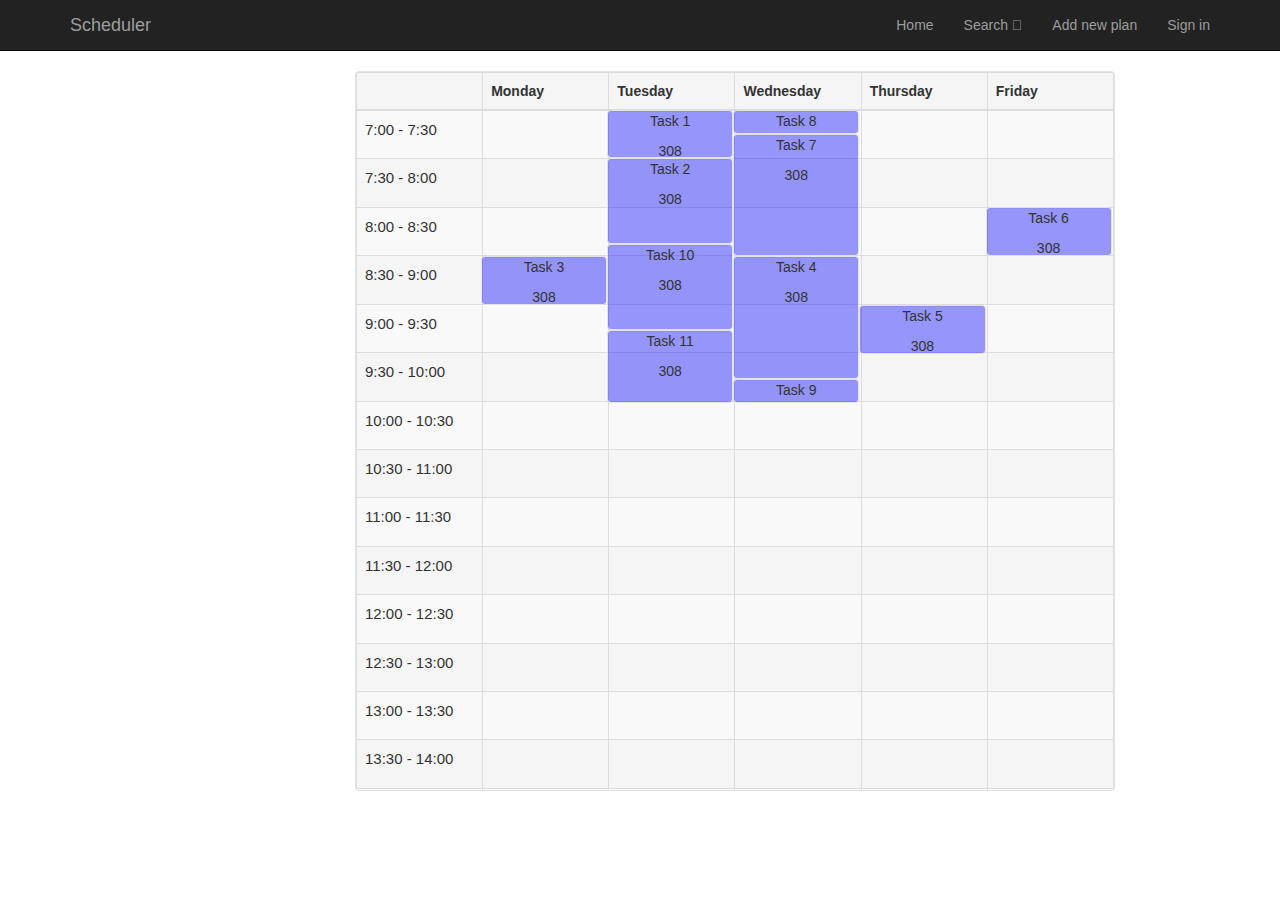
==== Scheduler/index.html @ 29329343 "Task placement (day,hour and span)" ====
<!doctype html>
<html lang="en">
<head>
  <meta charset="utf-8">
  <title>Backbone - Przykład</title>

  <link  rel="stylesheet" href="bootstrap/css/bootstrap.css" type="text/css"/>
  <link  rel="stylesheet" href="css/style.css" type="text/css"/>

</head>
<body>

  <div class="navbar navbar-inverse navbar-static-top">
    <div class="container">
      <a href=# class="navbar-brand">Scheduler</a>
      <button class="navbar-toggle" data-toggle="collapse" data-target=".navHeaderColapse">
        <span class="icon-bar"></span>
        <span class="icon-bar"></span>
        <span class="icon-bar"></span>
      </button>
      <div class="collapse navbar-collapse navHeaderColapse">

        <ul class="nav navbar-nav navbar-right">

          <li><a href=#>Home</a></li>
          <li><a href=#>Search <span class="glyphicon-search"></span></a></li>
          <li><a href=#>Add new plan</a></li>
          <li><a href=#>Sign in</a></li>

        </ul>

      </div>

    </div>
  </div>




  <div class="container">
    <div id="plan"></div>
  </div>

  <script src="js/libs/jquery-3.1.1.min.js"></script>
  <script src="js/libs/underscore.js"></script>
  <script src="js/libs/backbone.js"></script>

  <script src="js/models/scheduleTableModel.js"></script>
  <script src="js/models/TaskModel.js"></script>

  <script src="js/collections/TaskCollection.js"></script>

  <script src="js/views/scheduleTableView.js"></script>
  <script src="js/views/TaskView.js"></script>
  <script src="js/views/TaskCollectionView.js"></script>


  <script src="js/scheduleApp.js"></script>

</body>
</html>
---- Scheduler/css/style.css ----
.wellday{
  padding: 0px;
  background: rgba(0,0,255,0.5);
  position: fixed;

}

.table-limit{
  padding: 0;
  max-height: 80vh;
  overflow: scroll;
  -webkit-user-select: none;
  -moz-user-select: none;
  -ms-user-select: none;
  user-select: none;
  /*position: fixed;*/
}

.task{
  overflow: hidden;
  padding: 0;
  background-color:rgba(0,0,255,0.4);
  width: 16.5%;
  height: auto;
  margin-top: 40px;
  margin-left: 16.75%;
  position: absolute;
  z-index: 10;
  display: block;
}

th {
    /*background-color: red;*/
    overflow: hidden;
    max-width: 16.75vw;
    height: 10%;
    /*min-width: 10%;*/
}

tr{
  box-sizing: border-box;
}




.taskContainter{
}

.table-fixed tbody {
  height: 230px;
  overflow-y: auto;
  width: 100%;
}
.table-fixed thead, .table-fixed tbody, .table-fixed tr, .table-fixed td, .table-fixed th {
  display: block;
}
.table-fixed tbody td, .table-fixed thead > tr> th {
  float: left;
  border-bottom-width: 0;
}
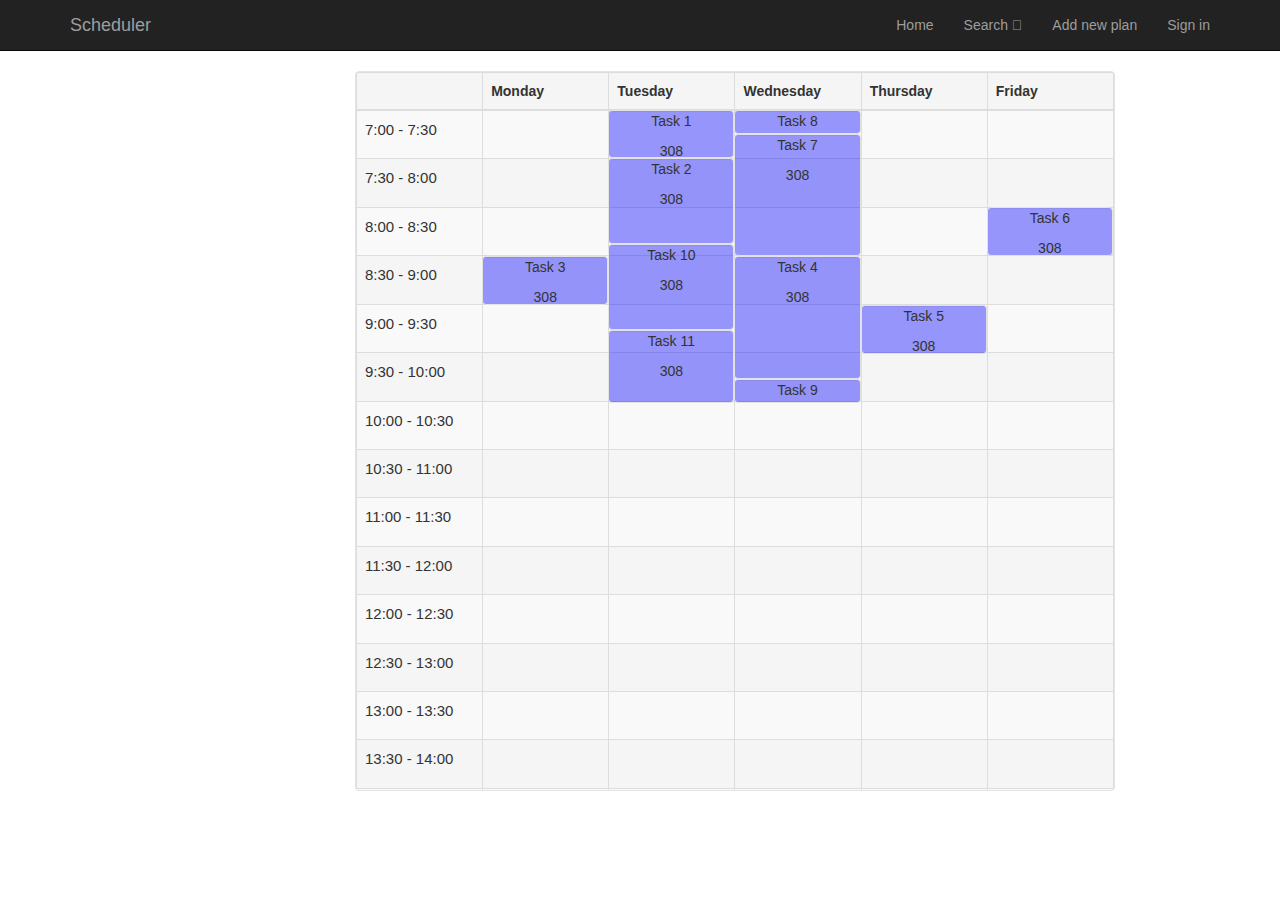
==== commit c391a690: "ApiClient" ====
--- a/Scheduler/index.html
+++ b/Scheduler/index.html
@@ -2,10 +2,16 @@
 <html lang="en">
 <head>
   <meta charset="utf-8">
+  <meta name="viewport" content="width=device-width, initial-scale=1.0">
   <title>Backbone - Przykład</title>
 
   <link  rel="stylesheet" href="bootstrap/css/bootstrap.css" type="text/css"/>
   <link  rel="stylesheet" href="css/style.css" type="text/css"/>
+
+  <script type="text/javascript" src="js/libs/jquery-3.1.1.min.js"></script>
+  <script type="text/javascript" src="js/libs/underscore.js"></script>
+  <script type="text/javascript" src="js/libs/backbone.js"></script>
+  <script type="text/javascript" src="bootstrap/js/bootstrap.min.js"></script>
 
 </head>
 <body>
@@ -18,9 +24,9 @@
         <span class="icon-bar"></span>
         <span class="icon-bar"></span>
       </button>
-      <div class="collapse navbar-collapse navHeaderColapse">
+      <div  class="collapse navbar-collapse navHeaderColapse">
 
-        <ul class="nav navbar-nav navbar-right">
+        <ul id="navHeaderColapse" class="nav navbar-nav navbar-right">
 
           <li><a href=#>Home</a></li>
           <li><a href=#>Search <span class="glyphicon-search"></span></a></li>
@@ -37,16 +43,15 @@
 
 
 
-  <div class="container">
-    <div id="plan"></div>
-  </div>
+    <div class="container">
+      <div id="plan"></div>
+    </div>
 
-  <script src="js/libs/jquery-3.1.1.min.js"></script>
-  <script src="js/libs/underscore.js"></script>
-  <script src="js/libs/backbone.js"></script>
+
 
   <script src="js/models/scheduleTableModel.js"></script>
   <script src="js/models/TaskModel.js"></script>
+  <script src="js/ApiClient/ApiClient.js"></script>
 
   <script src="js/collections/TaskCollection.js"></script>
 
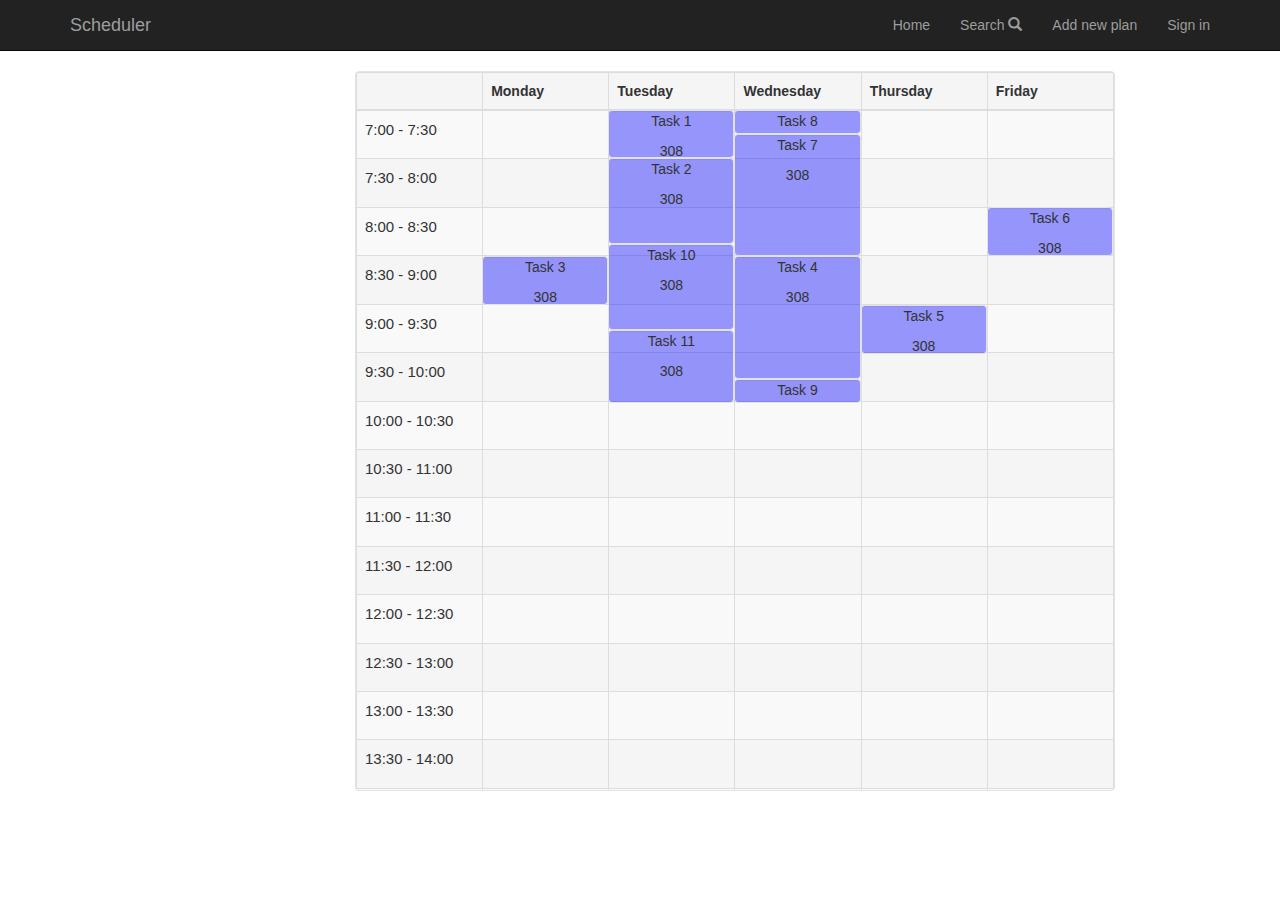
==== commit 9a2a49fb: "Search input and dropdown results" ====
--- a/Scheduler/index.html
+++ b/Scheduler/index.html
@@ -29,7 +29,11 @@
         <ul id="navHeaderColapse" class="nav navbar-nav navbar-right">
 
           <li><a href=#>Home</a></li>
-          <li><a href=#>Search <span class="glyphicon-search"></span></a></li>
+          <li>
+            <a href=# data-toggle="collapse" data-target=".form-control">Search <span class="glyphicon glyphicon-search"></span></a>
+            <form class="search" method="post" action="index.html" >
+            </form>
+          </li>
           <li><a href=#>Add new plan</a></li>
           <li><a href=#>Sign in</a></li>
 
